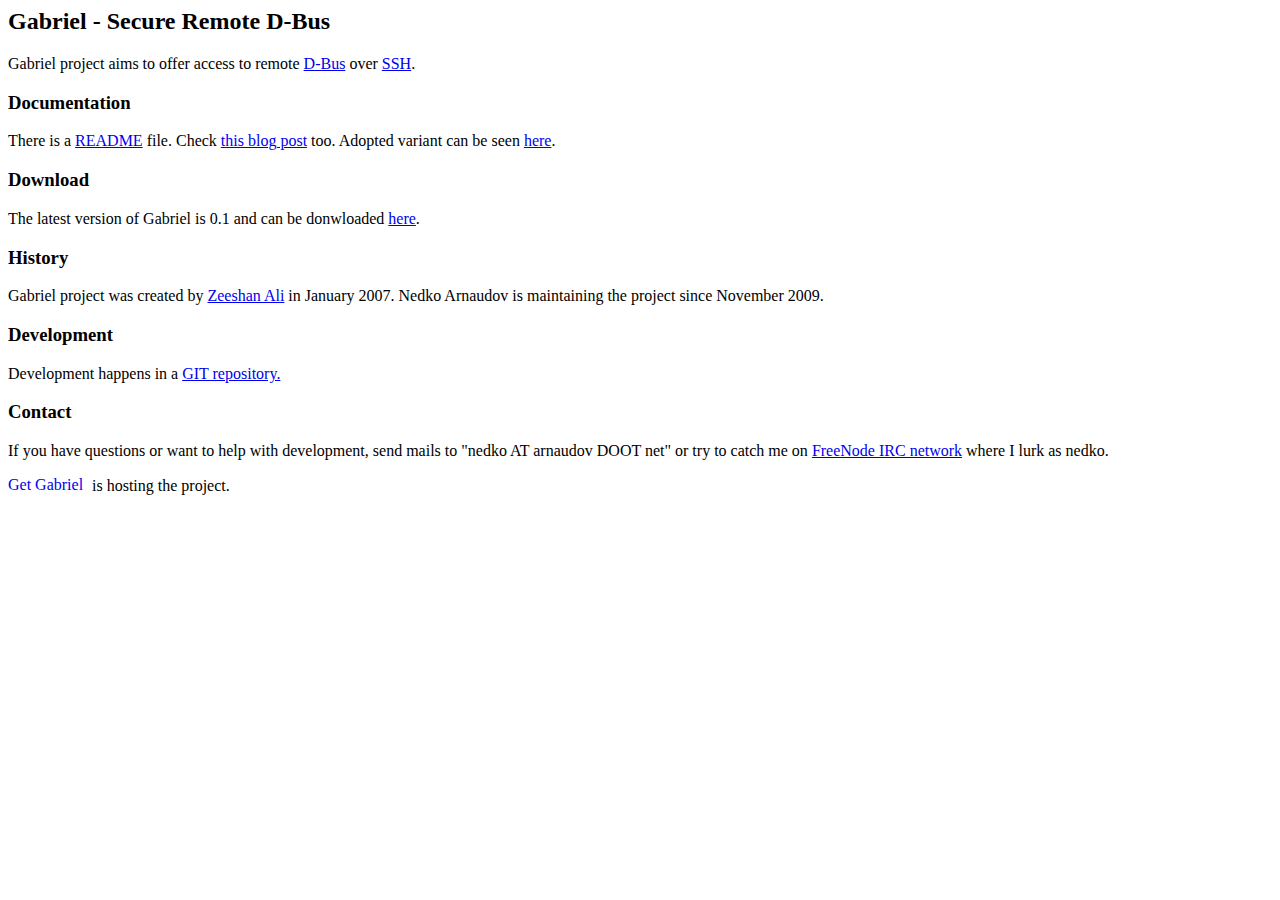
==== index.html @ 793f872c "import website files from sourceforge" ====
<html>
  <head>
    <title>Gabriel</title>
    <h2>Gabriel - Secure Remote D-Bus</h2>
    <link href="default.css" rel="stylesheet" type="text/css" media="screen" />
  </head>
  <body>
    <p>Gabriel project aims to offer access to remote <a href="http://www.freedesktop.org/wiki/Software/dbus">D-Bus</a> over <a href="http://en.wikipedia.org/wiki/Secure_Shell">SSH</a>.</p>

    <h3 id="docs">Documentation</h3>
    <p>There is a <a href="README">README</a> file. Check <a href="http://www.eldemonionegro.com/wordpress/archivos/2008/05/22/howto-to-intercomunicate-processes-in-differentremote-machines-through-dbus">this blog post</a> too. Adopted variant can be seen <a href="howto.html">here</a>.</p>

    <h3 id="download">Download</h3>
    <p>The latest version of Gabriel is 0.1 and can be donwloaded <a href="http://sourceforge.net/project/showfiles.php?group_id=185415&package_id=216103&release_id=475584">here</a>.</p>

    <h3 id="history">History</h3>
    <p>Gabriel project was created by <a href="mailto:zeeshanak@gnome.org">Zeeshan Ali</a> in January 2007. Nedko Arnaudov is maintaining the project since November 2009.</p>

    <h3 id="development">Development</h3>
    <p>Development happens in a <a href="https://sourceforge.net/projects/gabriel/develop/">GIT repository.</a></p>

    <h3 id="contact">Contact</h3>
    <p>If you have questions or want to help with development, send mails to "nedko AT arnaudov DOOT net" or try to catch me on <a href="http://freenode.net/">FreeNode IRC network</a> where I lurk as nedko.</p>

    <a href="http://sourceforge.net/projects/gabriel"><img src="http://sflogo.sourceforge.net/sflogo.php?group_id=185415&amp;type=8" width="80" height="15" alt="Get Gabriel at SourceForge.net. Fast, secure and Free Open Source software downloads" /></a> is hosting the project.

  </body>
</html>
---- default.css ----
img
{
    border:0;
}

p.terminal
{
    margin: 15px;
    padding: 15px;
    background: #000;
    border: solid 1px #d3d7cf;
    color: white;
    width: 90%;
    font: small/110% "Courier New", Courier;
}
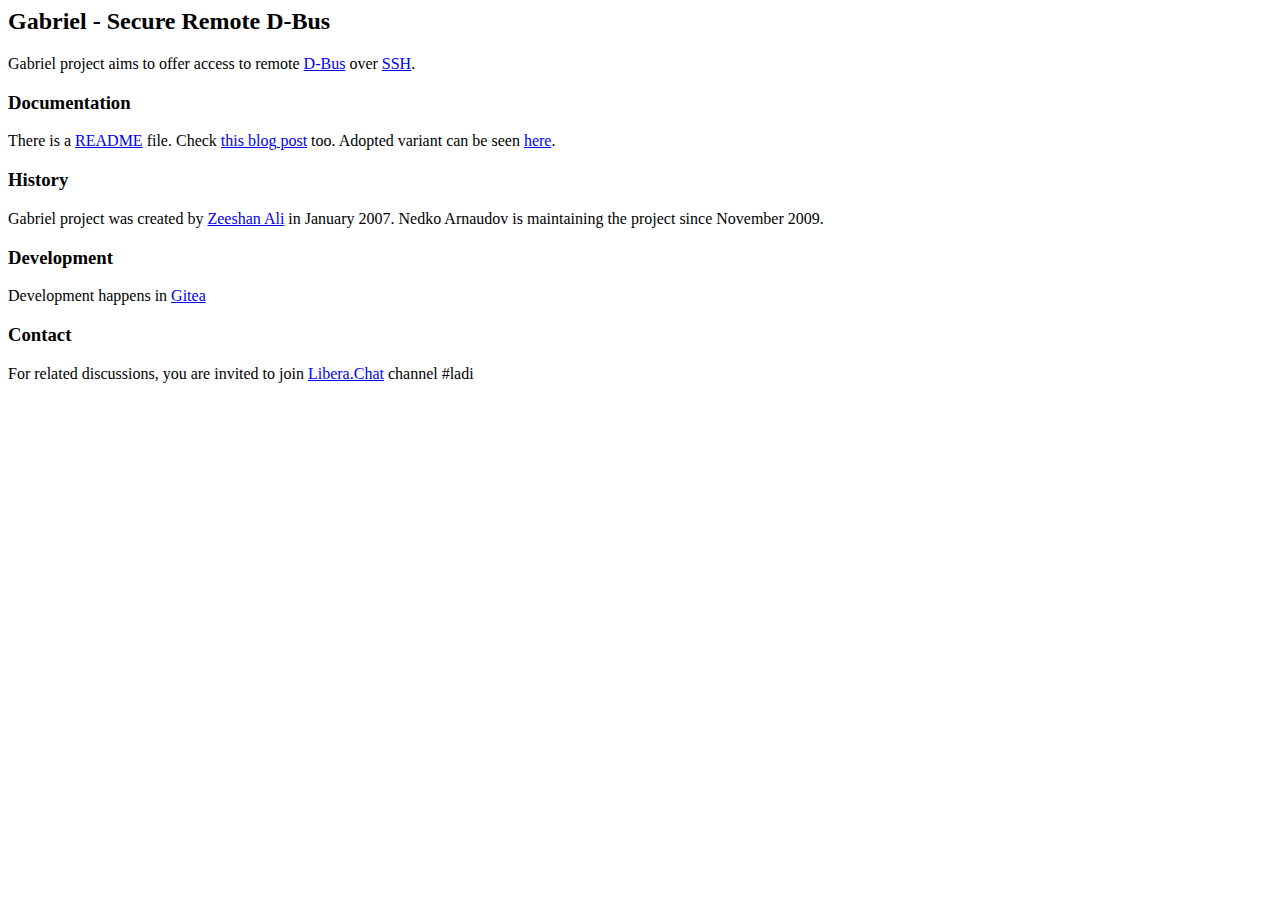
==== commit c4c66e16: "index.html: update for ladish.org hosting" ====
--- a/index.html
+++ b/index.html
@@ -10,19 +10,18 @@
     <h3 id="docs">Documentation</h3>
     <p>There is a <a href="README">README</a> file. Check <a href="http://www.eldemonionegro.com/wordpress/archivos/2008/05/22/howto-to-intercomunicate-processes-in-differentremote-machines-through-dbus">this blog post</a> too. Adopted variant can be seen <a href="howto.html">here</a>.</p>
 
+<!--
     <h3 id="download">Download</h3>
     <p>The latest version of Gabriel is 0.1 and can be donwloaded <a href="http://sourceforge.net/project/showfiles.php?group_id=185415&package_id=216103&release_id=475584">here</a>.</p>
+-->
 
     <h3 id="history">History</h3>
     <p>Gabriel project was created by <a href="mailto:zeeshanak@gnome.org">Zeeshan Ali</a> in January 2007. Nedko Arnaudov is maintaining the project since November 2009.</p>
 
     <h3 id="development">Development</h3>
-    <p>Development happens in a <a href="https://sourceforge.net/projects/gabriel/develop/">GIT repository.</a></p>
+    <p>Development happens in <a href="https://gitea.ladish.org/LADI/gabriel">Gitea</a></p>
 
     <h3 id="contact">Contact</h3>
-    <p>If you have questions or want to help with development, send mails to "nedko AT arnaudov DOOT net" or try to catch me on <a href="http://freenode.net/">FreeNode IRC network</a> where I lurk as nedko.</p>
-
-    <a href="http://sourceforge.net/projects/gabriel"><img src="http://sflogo.sourceforge.net/sflogo.php?group_id=185415&amp;type=8" width="80" height="15" alt="Get Gabriel at SourceForge.net. Fast, secure and Free Open Source software downloads" /></a> is hosting the project.
-
+    <p>For related discussions, you are invited to join <a href="https://libera.chat/">Libera.Chat</a> channel #ladi</p>
   </body>
 </html>
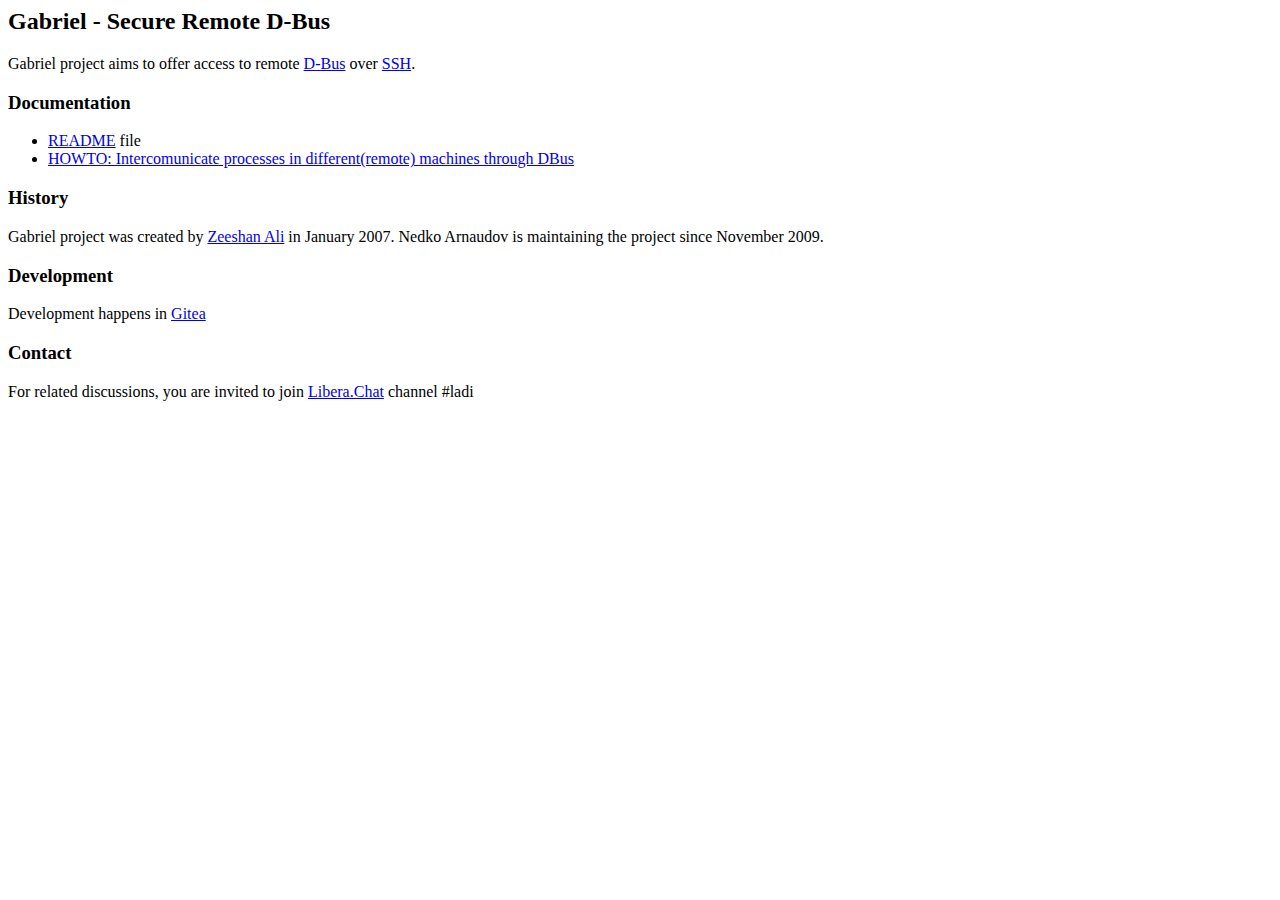
==== commit be711714: "index.html: update links" ====
--- a/index.html
+++ b/index.html
@@ -8,7 +8,12 @@
     <p>Gabriel project aims to offer access to remote <a href="http://www.freedesktop.org/wiki/Software/dbus">D-Bus</a> over <a href="http://en.wikipedia.org/wiki/Secure_Shell">SSH</a>.</p>
 
     <h3 id="docs">Documentation</h3>
-    <p>There is a <a href="README">README</a> file. Check <a href="http://www.eldemonionegro.com/wordpress/archivos/2008/05/22/howto-to-intercomunicate-processes-in-differentremote-machines-through-dbus">this blog post</a> too. Adopted variant can be seen <a href="howto.html">here</a>.</p>
+    <p>
+      <ul>
+	<li><a href="README">README</a> file</li>
+	<li><a href="howto.html">HOWTO: Intercomunicate processes in different(remote) machines through DBus</a></li>
+      </ul>
+    </p>
 
 <!--
     <h3 id="download">Download</h3>
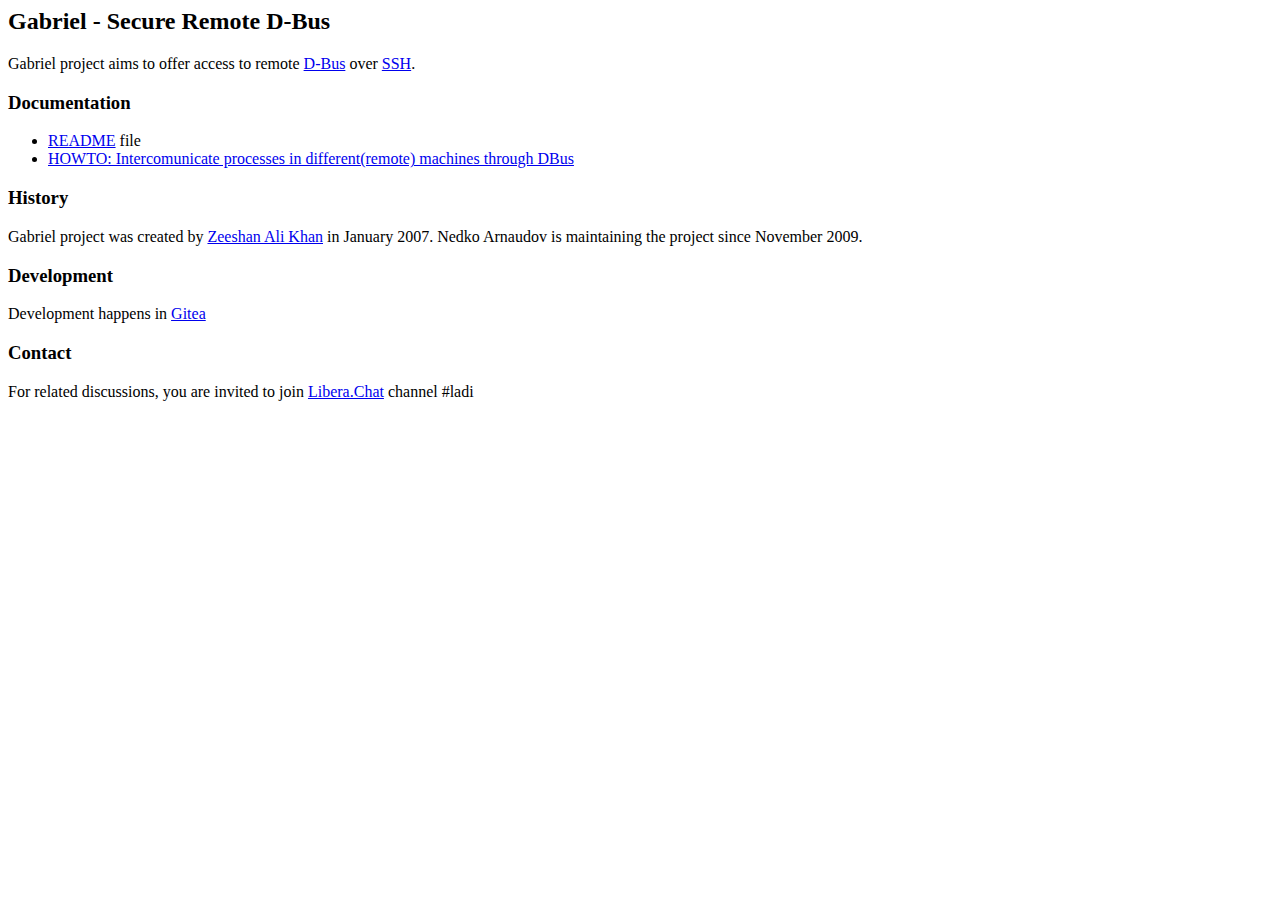
==== commit ea91a76c: "index.html: adjust zeenix real name" ====
--- a/index.html
+++ b/index.html
@@ -10,7 +10,7 @@
     <h3 id="docs">Documentation</h3>
     <p>
       <ul>
-	<li><a href="README">README</a> file</li>
+	<li><a href="https://gitea.ladish.org/LADI/gabriel/raw/branch/main/README">README</a> file</li>
 	<li><a href="howto.html">HOWTO: Intercomunicate processes in different(remote) machines through DBus</a></li>
       </ul>
     </p>
@@ -21,7 +21,7 @@
 -->
 
     <h3 id="history">History</h3>
-    <p>Gabriel project was created by <a href="mailto:zeeshanak@gnome.org">Zeeshan Ali</a> in January 2007. Nedko Arnaudov is maintaining the project since November 2009.</p>
+    <p>Gabriel project was created by <a href="mailto:zeeshanak@gnome.org">Zeeshan Ali Khan</a> in January 2007. Nedko Arnaudov is maintaining the project since November 2009.</p>
 
     <h3 id="development">Development</h3>
     <p>Development happens in <a href="https://gitea.ladish.org/LADI/gabriel">Gitea</a></p>
